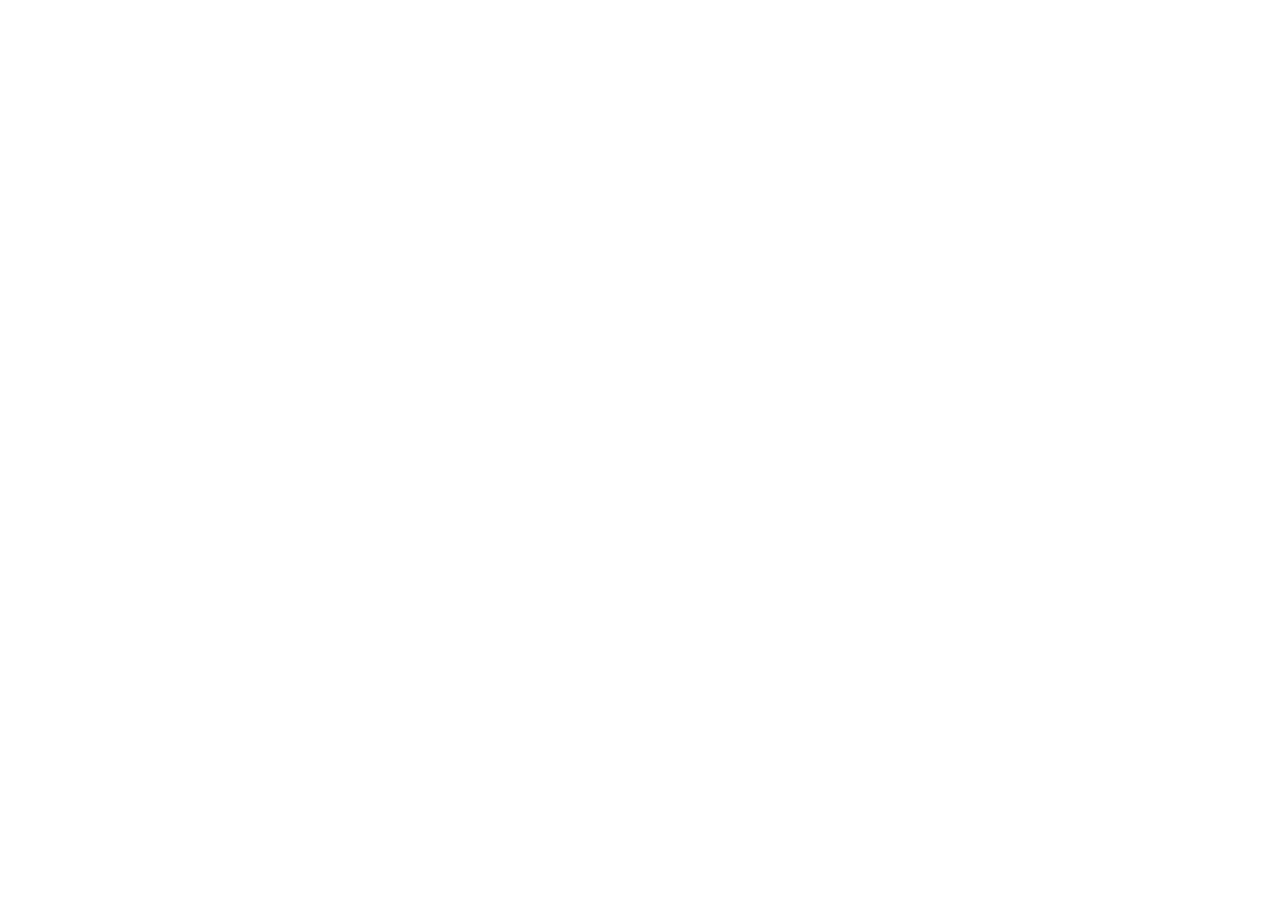
==== index.html @ 3578c873 "fixed naming" ====
<!DOCTYPE html>
<head>
	<title>Viktoria`s site<title>
	<link rel="stylesheet" hfer="styles.css">
</head>
<html>
<body>
	<h1>SUP?</h1>
	<div id="first">
	<blockquote class="tiktok-embed" cite="https://www.tiktok.com/@gonjutsu/video/7567467142312922379" data-video-id="7567467142312922379" style="max-width: 605px;min-width: 325px;" > <section> <a target="_blank" title="@gonjutsu" href="https://www.tiktok.com/@gonjutsu?refer=embed">@gonjutsu</a> ITS THE FIRST OF THE MONTH <a title="cartoon" target="_blank" href="https://www.tiktok.com/tag/cartoon?refer=embed">#cartoon</a> <a title="edit" target="_blank" href="https://www.tiktok.com/tag/edit?refer=embed">#edit</a> <a title="barnyard" target="_blank" href="https://www.tiktok.com/tag/barnyard?refer=embed">#barnyard</a> <a target="_blank" title="♬ original sound - gonjutsu" href="https://www.tiktok.com/music/original-sound-7567467152619195148?refer=embed">♬ original sound - gonjutsu</a> </section> </blockquote> 
	</div>
	<script async src="https://www.tiktok.com/embed.js"></script>
	<script src="script.js"></script>
</body>
</html>
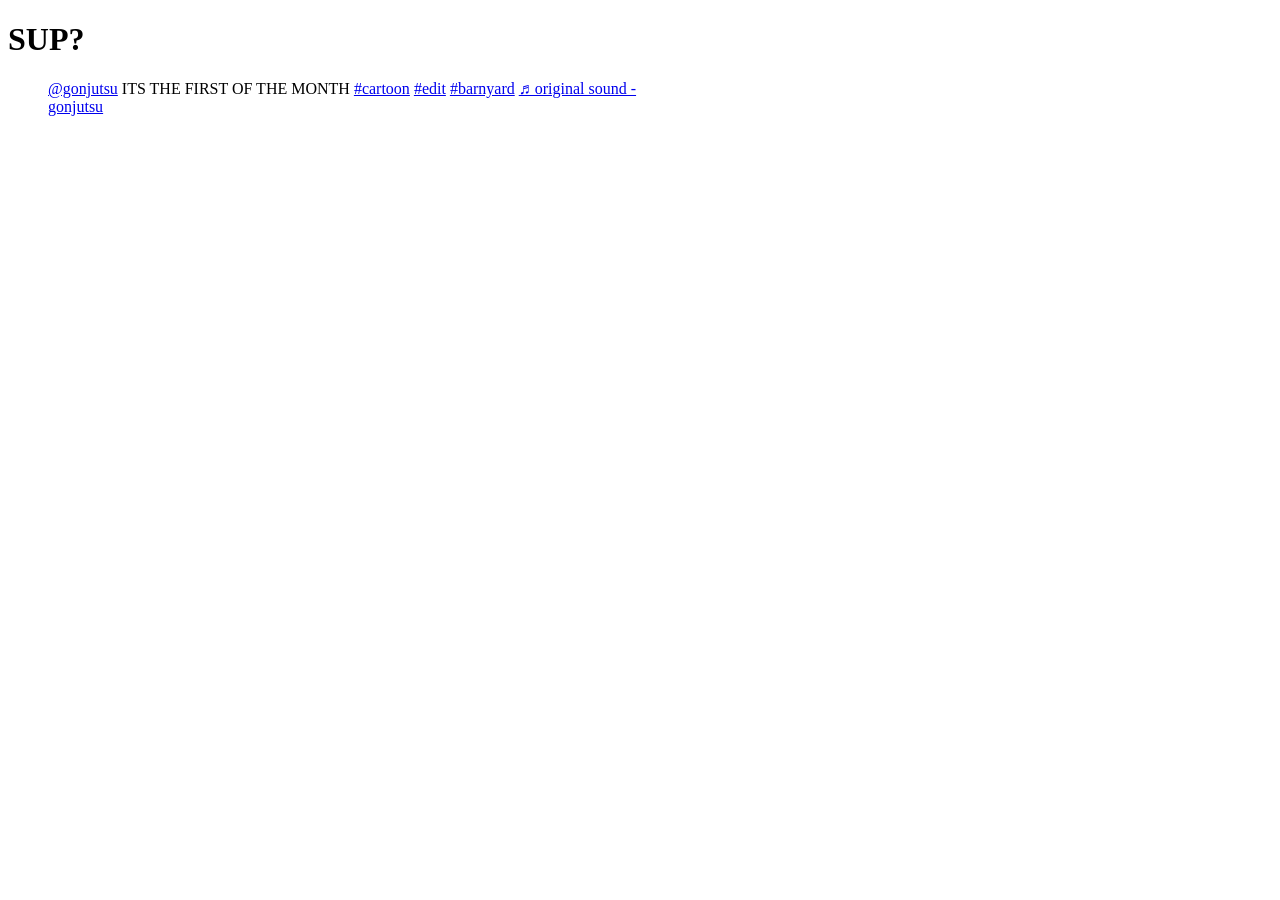
==== commit 6611e0b1: "fixed main page" ====
--- a/index.html
+++ b/index.html
@@ -1,9 +1,9 @@
 <!DOCTYPE html>
+<html>
 <head>
-	<title>Viktoria`s site<title>
-	<link rel="stylesheet" hfer="styles.css">
+	<title>Viktoria`s site</title>
+	<link rel="stylesheet" href="styles.css">
 </head>
-<html>
 <body>
 	<h1>SUP?</h1>
 	<div id="first">
--- a/styles.css
+++ b/styles.css
@@ -0,0 +1,7 @@
+.hidden{
+	display: block;
+}
+
+.first{
+	display: none;
+}
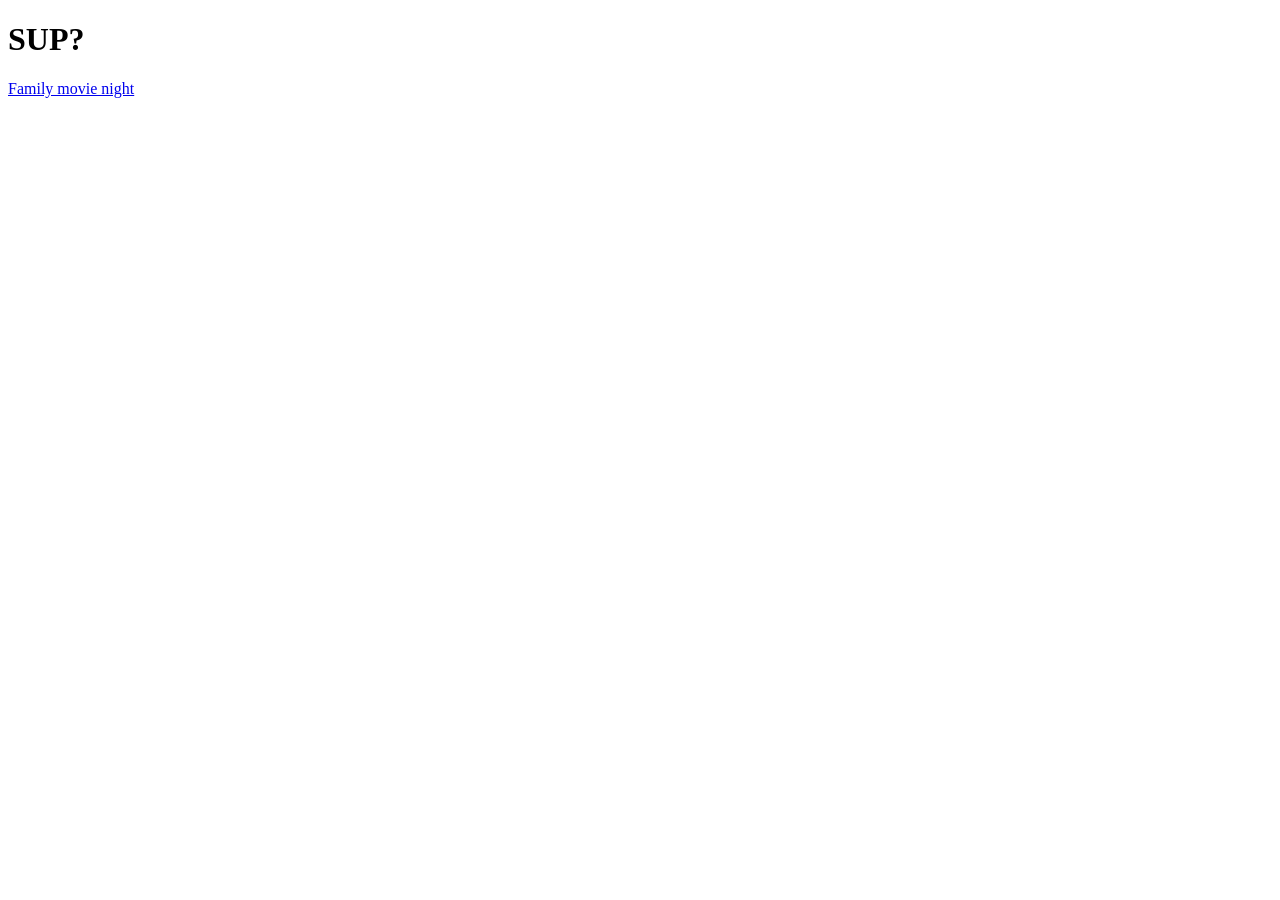
==== commit e88cc69e: "modified the front page" ====
--- a/index.html
+++ b/index.html
@@ -6,9 +6,7 @@
 </head>
 <body>
 	<h1>SUP?</h1>
-	<div id="first">
-	<blockquote class="tiktok-embed" cite="https://www.tiktok.com/@gonjutsu/video/7567467142312922379" data-video-id="7567467142312922379" style="max-width: 605px;min-width: 325px;" > <section> <a target="_blank" title="@gonjutsu" href="https://www.tiktok.com/@gonjutsu?refer=embed">@gonjutsu</a> ITS THE FIRST OF THE MONTH <a title="cartoon" target="_blank" href="https://www.tiktok.com/tag/cartoon?refer=embed">#cartoon</a> <a title="edit" target="_blank" href="https://www.tiktok.com/tag/edit?refer=embed">#edit</a> <a title="barnyard" target="_blank" href="https://www.tiktok.com/tag/barnyard?refer=embed">#barnyard</a> <a target="_blank" title="♬ original sound - gonjutsu" href="https://www.tiktok.com/music/original-sound-7567467152619195148?refer=embed">♬ original sound - gonjutsu</a> </section> </blockquote> 
-	</div>
+	<a href="https://viktoria12345678910.github.io/personal-website/movieNight/">Family movie night</a>
 	<script async src="https://www.tiktok.com/embed.js"></script>
 	<script src="script.js"></script>
 </body>
